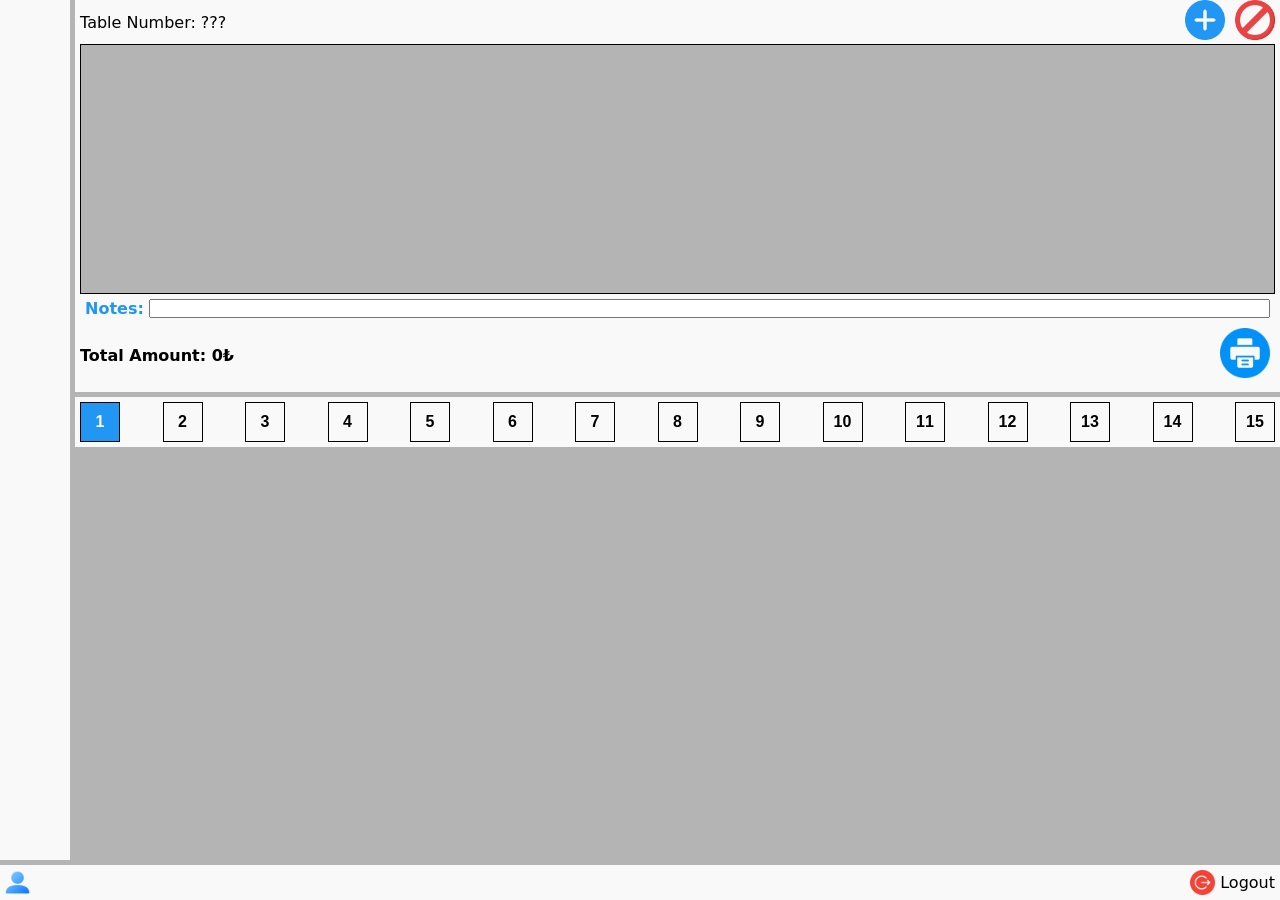
==== index.html @ 886bf055 "Add files via upload" ====
<!DOCTYPE html>
<html lang="en">

<head>
    <meta charset="UTF-8">
    <meta name="viewport" content="width=device-width, initial-scale=1.0">
    <title>AnrukiCafeAdana</title>
    <link rel="stylesheet" href="CSS/index.css" />
    <link rel="icon" type="image/x-icon" href="imgs/favicon (1).ico">
    <link rel="manifest" href="./manifest.json">

    <meta name="theme-color" content="#ffffff">

    <meta name="apple-mobile-web-app-capable" content="yes">
    <meta name="apple-mobile-web-app-status-bar-style" content="default">
    <meta name="apple-mobile-web-app-title" content="Anruki Cafe">

    <link rel="apple-touch-icon" href="./imgs/icon-192.png">

</head>

<body>
    <div id="loading" class="loading hidden">
        <span class="spinner"></span>
        <p>Please wait ...</p>
    </div>

    <div id="tableBox" class="hidden"></div>

    <div id="emptyTablesBox" class="hidden"></div>

    <div id="extraOrderItemBox" class="hidden"></div>

    <section id="section">
        <div id="tables" class="tables">
        </div>
        <div id="order" class="order">
            <div class="status">
                <div class="details">
                    <div>Table Number: <span id="tableNumber">???</span></div>
                </div>
                <button id="addExtraToOrder"><img src="imgs/plus.png" alt=""></button>
                <button id="canselOrder"><img src="imgs/forbidden.png" alt=""></button>
            </div>
            <div id="orderItems" class="items"></div>
            <div class="notes">
                <span>Notes:</span><input id="notes" type="text">
            </div>
            <div class="print">
                <div>Total Amount: <span id="orderTotalAmount">0₺</span></div>
                <button id="sendOrder"><img src="imgs/printer (1).png" alt=""></button>
            </div>
        </div>
        <div class="Categories">
            <button class="categoryBtn active">1</button>
            <button class="categoryBtn">2</button>
            <button class="categoryBtn">3</button>
            <button class="categoryBtn">4</button>
            <button class="categoryBtn">5</button>
            <button class="categoryBtn">6</button>
            <button class="categoryBtn">7</button>
            <button class="categoryBtn">8</button>
            <button class="categoryBtn">9</button>
            <button class="categoryBtn">10</button>
            <button class="categoryBtn">11</button>
            <button class="categoryBtn">12</button>
            <button class="categoryBtn">13</button>
            <button class="categoryBtn">14</button>
            <button class="categoryBtn">15</button>
        </div>
        <div id="products" class="products"> </div>
    </section>

    <footer id="footer">
        <div>
            <a><img src="imgs/user.png" alt=""><Span id="useingSystemName">???</Span></a>
        </div>
        <div>
            <a id="logout"><img src="imgs/logout.png" alt="">Logout</a>
        </div>
    </footer>

    <script type="module" src="JS/main.js"></script>
    <script>
    if ("serviceWorker" in navigator) {
        window.addEventListener("load", () => {
            navigator.serviceWorker.register("./service-worker.js")
                .then(registration => {
                    console.log("Service Worker registered:", registration.scope);
                })
                .catch(error => {
                    console.error("Service Worker registration failed:", error);
                });
        });
    }
</script>
</body>

</html>
---- CSS/index.css ----
* {
    box-sizing: border-box;
    margin: 0;
    padding: 0;
}

:root {
    --green-color: #009688;
    --red-color: #e91e63;
    --blue-color: #2196f3;
    --text: #000000;
    --bg: #b4b4b4;
    --bg-light: #f9f9f9;
}

body {
    position: relative;
    font-family: system-ui, Avenir, Helvetica, Arial, sans-serif;
    font-synthesis: none;
    text-rendering: optimizeLegibility;
    -webkit-font-smoothing: antialiased;
    -moz-osx-font-smoothing: grayscale;
    height: 100dvh;
    width: 100%;
    display: flex;
    flex-direction: column;
    justify-content: space-between;
    background-color: var(--bg);
    color: var(--text-light);
}

a {
    cursor: pointer;
    color: var(--primary-color);
}

p {
    margin: 0;
}

button {
    display: block;
    border: none;
    cursor: pointer;
    font-weight: bold;
    font-size: 16px;
    color: var(--text);
    transition: var(--transition);
    background-color: transparent;
}


.error-message {
    color: var(--red-color);
}

.loading {
    position: absolute;
    display: flex;
    flex-direction: column;
    justify-content: center;
    align-items: center;
    width: 100%;
    height: 100%;
    background-color: var(--bg-light);
    z-index: 10000;
}

.spinner {
    display: block;
    margin: 5px auto;
    width: 35px;
    height: 35px;
    border: 5px solid var(--bg);
    border-top-color: var(--blue-color);
    border-radius: 50%;
    animation: spin 1s linear infinite;
}

.hidden {
    display: none;
}

@keyframes spin {
    0% {
        transform: rotate(0deg);
    }

    100% {
        transform: rotate(360deg);
    }
}

#tableBox {
    position: absolute;
    left: 50%;
    top: 50%;
    transform: translate(-50%, -50%);
    width: 100%;
    height: 100%;
    overflow-y: auto;
    border: 1px solid var(--text);
    background-color: var(--bg-light);
    z-index: 1000;
    padding: 5px;
}

#tableBox .closeBtn {
    display: flex;
    justify-content: end;
}

#tableBox .closeBtn button {
    width: 30px;
    height: 30px;
}

#tableBox .table {
    display: flex;
    justify-content: center;
}

#tableBox .table {
    display: flex;
    flex-direction: column;
    align-items: center;
    font-weight: bold;
}

#tableBox .table.Processing {
    color: var(--red-color);
}

#tableBox .table.Processed {
    color: var(--green-color);
}

#tableBox .table img {
    width: 60px;
    height: 60px;
}

#tableBox .order {
    width: 100%;
    padding: 5px;
    border: 1px solid var(--text);

}

#tableBox .order .orderItems {

    display: flex;
    flex-direction: column;
    gap: 5px;
    border: 1px solid var(--text);
    padding: 5px;
}

#tableBox .order .orderItems .item {
    border: 1px solid var(--text);
    padding: 5px;
}

#tableBox .order .orderItems .item.Canseled {
    background-color: var(--red-color);
}

#tableBox .order .orderItems .item.Processed {
    background-color: var(--green-color);
}

#tableBox .order .orderItems .item .info {
    display: flex;
    justify-content: space-between;
    align-items: center;
    gap: 20px;
}

#tableBox .order .orderItems .item .info .details {
    display: flex;
    gap: 10px;
}

#tableBox .order .orderItems .item .info .item-controls {
    display: flex;
    align-items: start;
    gap: 25px;
}

#tableBox .order .orderItems .item .info .item-controls button {
    width: 30px;
    height: 30px;
    display: flex;
    justify-content: center;
    align-items: center;
}

#tableBox .order .orderItems .item .info .item-controls button img {
    width: 30px;
    height: 30px;
}

#tableBox .order .orderItems .item .description {
    width: 100%;
}

#tableBox .order .total {
    font-weight: bold;
    padding: 5px;
}

#tableBox .controls {
    margin-top: 20px;
    display: flex;
    justify-content: center;
    gap: 30px;
}

#tableBox .controls button {
    width: 40px;
    height: 40px;
    background-color: transparent;

}

#tableBox .controls button img {
    width: 40px;
    height: 40px;
}

#tableBox .totalAmount {
    font-weight: bold;
    margin-top: 50px;
}

#emptyTablesBox {
    position: absolute;
    left: 50%;
    top: 50%;
    transform: translate(-50%, -50%);
    width: 100%;
    height: 100%;
    overflow-y: auto;
    border: 1px solid var(--text);
    background-color: var(--bg-light);
    z-index: 1000;
    padding: 5px;
}

#emptyTablesBox .closeBtn {
    display: flex;
    justify-content: end;
}

#emptyTablesBox .closeBtn button {
    width: 30px;
    height: 30px;
}

#emptyTablesBox .switchTable {
    display: flex;
    justify-content: center;
    gap: 50px;
    margin-top: 50px;
}

#emptyTablesBox .switchTable .currentTable {
    display: flex;
    flex-direction: column;
    align-items: center;
    padding: 5px;
    border: 1px solid, var(--text);
}

#emptyTablesBox .switchTable .currentTable.Processing {
    background-color: var(--red-color);

}

#emptyTablesBox .switchTable .currentTable.Processed {
    background-color: var(--green-color);
}

#emptyTablesBox .switchTable span {
    font-size: 30px;
    font-weight: bold;
}

#emptyTablesBox .switchTable .capyToTable {
    display: flex;
    flex-direction: column;
    align-items: center;
    padding: 5px;
    border: 1px solid, var(--text);
}

#emptyTablesBox .emptyTables {
    display: flex;
    flex-wrap: wrap;
    padding: 5px;
    border: 1px solid, var(--text);
    justify-content: center;
    align-items: center;
    gap: 5px;
    margin-top: 20px;
    margin-bottom: 20px;
}

#emptyTablesBox .emptyTables .table {
    padding: 5px;
    border: 1px solid, var(--text);
}

#emptyTablesBox .emptyTables .table button {
    display: flex;
    flex-direction: column;
    align-items: center;
}

#emptyTablesBox .completeCapyToTable {
    display: flex;
    justify-content: center;
}

#extraOrderItemBox {
    position: absolute;
    left: 50%;
    top: 50%;
    transform: translate(-50%, -50%);
    width: 100%;
    height: 100%;
    overflow-y: auto;
    border: 1px solid var(--text);
    background-color: var(--bg-light);
    z-index: 1000;
    padding: 5px;

}

#extraOrderItemBox .closeBtn {
    display: flex;
    justify-content: end;
}

#extraOrderItemBox .closeBtn button {
    width: 30px;
    height: 30px;
}

#extraOrderItemBox .checkAll {
    display: flex;
    margin-bottom: 10px;
    margin-left: 11px;
}

#extraOrderItemBox .checkAll input {
    width: 50px;
}

#extraOrderItemBox .orderItemsToAddExtra {
    width: 100%;
    height: 300px;
    padding: 5px;
    border: 1px solid var(--text);
    margin-top: 10px;
    overflow-y: scroll;
}

#extraOrderItemBox .orderItemsToAddExtra .orderItemToAddExtra {
    border: 1px solid var(--text);
    width: 100%;
    padding: 5px;
}

#extraOrderItemBox .orderItemsToAddExtra .orderItemToAddExtra .details {
    display: flex;
    gap: 10px;
    margin-bottom: 10px;
}

#extraOrderItemBox .orderItemsToAddExtra .orderItemToAddExtra .details input {
    width: 50px;
    margin: 0;
}

#extraOrderItemBox .orderItemsToAddExtra .orderItemToAddExtra .description {
    display: flex;
}

#extraOrderItemBox .orderItemsToAddExtra .orderItemToAddExtra .description textarea {
    width: 100%;
}

#extraOrderItemBox .orderItemsToAddExtra .orderItemToAddExtra .description .controls {
    display: flex;
    gap: 5px;
}

#extraOrderItemBox .orderItemsToAddExtra .orderItemToAddExtra .description .controls button img {
    width: 35px;
}

#extraOrderItemBox #extraOrderItemBoxCompleteBtn {
    margin-left: auto;
    margin-right: 10px;
    margin-top: 10px;
}

#extraOrderItemBox .extraOrderItems {
    width: 100%;
    height: 300px;
    padding: 5px;
    border: 1px solid var(--text);
    margin-top: 10px;
    overflow-y: scroll;
}

#extraOrderItemBox .extraOrderItems .extraOrderItem {
    display: inline-block;
    border: 1px solid var(--text);
    height: fit-content;
    padding: 5px;
    margin: 5px;
}

section {
    position: relative;
    flex-grow: 1;
    margin: auto;
    display: flex;
    flex-direction: column;
    min-width: 350px;
    width: 100%;
    padding-left: 75px;
    flex: 1;
    min-height: 0;
}

section .tables {
    position: absolute;
    display: flex;
    flex-direction: column;
    align-items: center;
    overflow-y: scroll;
    left: 0;
    width: 70px;
    height: 100%;
    gap: 5px;
    padding-top: 5px;
    padding-bottom: 5px;
    background-color: var(--bg-light);
}

.tables .table {
    position: relative;
    display: flex;
    flex-direction: column;
    justify-content: center;
    width: 50px;
    height: 65px;
    border: 1px solid var(--text);
}

.tables .table button {
    display: flex;
    flex-direction: column;
    align-items: center;
    width: 50px;
    height: 65px;
}

.tables .table.Processing {
    background-color: var(--red-color);
    color: var(--bg-light);
}

.tables .table.Processed {
    background-color: var(--green-color);
    color: var(--bg-light);
}

.tables .table.Selected {
    background-color: var(--blue-color);
    color: var(--bg-light);
}

.tables .table.Processing button {
    color: var(--bg-light);
}

.tables .table.Processed button {

    color: var(--bg-light);
}

.tables .table.Selected button {
    color: var(--bg-light);
}

.tables .table button img {
    width: 40px;
    height: 40px;
}

section .order {
    width: 100%;
    padding: 5px;
    padding-top: 0px;
    background-color: var(--bg-light);
}

section .order .titel {
    font-weight: bold;
}

section .order .status {
    display: flex;
    align-items: center;
}

section .order .status .details {
    width: 100%;
}

section .order .status .details div {
    display: flex;
    justify-content: space-between;
    gap: 5px;
    width: fit-content;
}

section .order .status button {
    background-color: transparent;
    margin-left: 10px;
}

section .order .status button img {
    width: 40px;
    height: 40px;
}

section .order .items {
    width: 100%;
    height: 250px;
    padding: 5px;
    border: 1px solid var(--text);
    background-color: var(--bg);
    display: flex;
    flex-direction: column;
    overflow-y: scroll;
    gap: 5px;
}

section .order .item {
    width: 100%;
    border: 1px solid var(--text);
    padding: 5px;
    background-color: var(--bg-light);
}

section .order .item .info {
    display: flex;
    justify-content: space-between;
}

section .order .item .info .details {
    display: flex;
    gap: 10px;
}

section .order .item .info .controls {
    display: flex;
    gap: 5px;
}

section .order .item .info .controls button {
    width: 25px;
    height: 25px;
    background-color: transparent;
}

section .order .item .info .controls button img {
    width: 20px;
    height: 20px;
}

section .order .item .description {
    width: 100%;
}

section .order .notes {
    padding: 5px;
    display: flex;
    align-items: center;
    gap: 5px;
}

section .order .notes span {
    color: var(--blue-color);
    font-weight: bold;
}

section .order .notes input {
    width: 100%;
}

section .order .print {
    display: flex;
    justify-content: space-between;
    align-items: center;
    font-weight: bold;
}

section .order .print button img {
    width: 50px;
    height: 50px;
}

section .order .print button {
    background-color: var(--bg-light);
    padding: 5px;
}

section .Categories {
    flex-shrink: 0;
    margin-top: 5px;
    padding: 5px;
    width: 100%;
    display: flex;
    flex-wrap: nowrap;
    gap: 5px;
    justify-content: space-between;
    background-color: var(--bg-light);
    overflow-x: scroll;
}

section .Categories button {
    background-color: var(--bg-light);
    min-width: 40px;
    min-height: 40px;
    border: 1px solid var(--text);
}

section .Categories button.active {
    background-color: var(--blue-color);
    color: var(--bg-light);
}

section .products {
    flex-grow: 1;
    min-height: 0;
    overflow-y: scroll;
    display: flex;
    flex-wrap: wrap;
    align-items: start;
    justify-content: start;
    gap: 5px;
    width: 100%;
    padding: 5px;
}

section .products .product {
    background-color: var(--bg-light);
    display: flex;
    flex-direction: column;
    align-items: center;
    border: 1px solid var(--text);
    width: 130px;
    font-weight: bold;
    font-size: 16px;
}

section .products .product .name {
    width: 100%;
    text-align: center;
    white-space: normal;
    font-weight: normal;
    font-size: 16px;
}

section .products .product .controls {
    display: flex;
    width: 100%;
    justify-content: space-between;
    align-items: start;
    padding-right: 5px;
    padding-left: 5px;
    
}

section .products .product .controls button img {
    width: 25px;
    height: 25px;
}

section .products .product .send {
    width: 100%;
    border: 1px solid var(--text);
    border-left: none;
    border-right: none;
    background-color: var();
}

section .products .product .send img {
    width: 25px;
    height: 25px;
}

footer {
    margin: auto;
    margin-top: 5px;
    min-width: 350px;
    width: 100%;
    display: flex;
    justify-content: space-between;
    background-color: var(--bg-light);
    padding: 5px;
}

footer div a {
    display: flex;
    align-items: center;
    gap: 5px;
}

footer img {
    width: 25px;
}
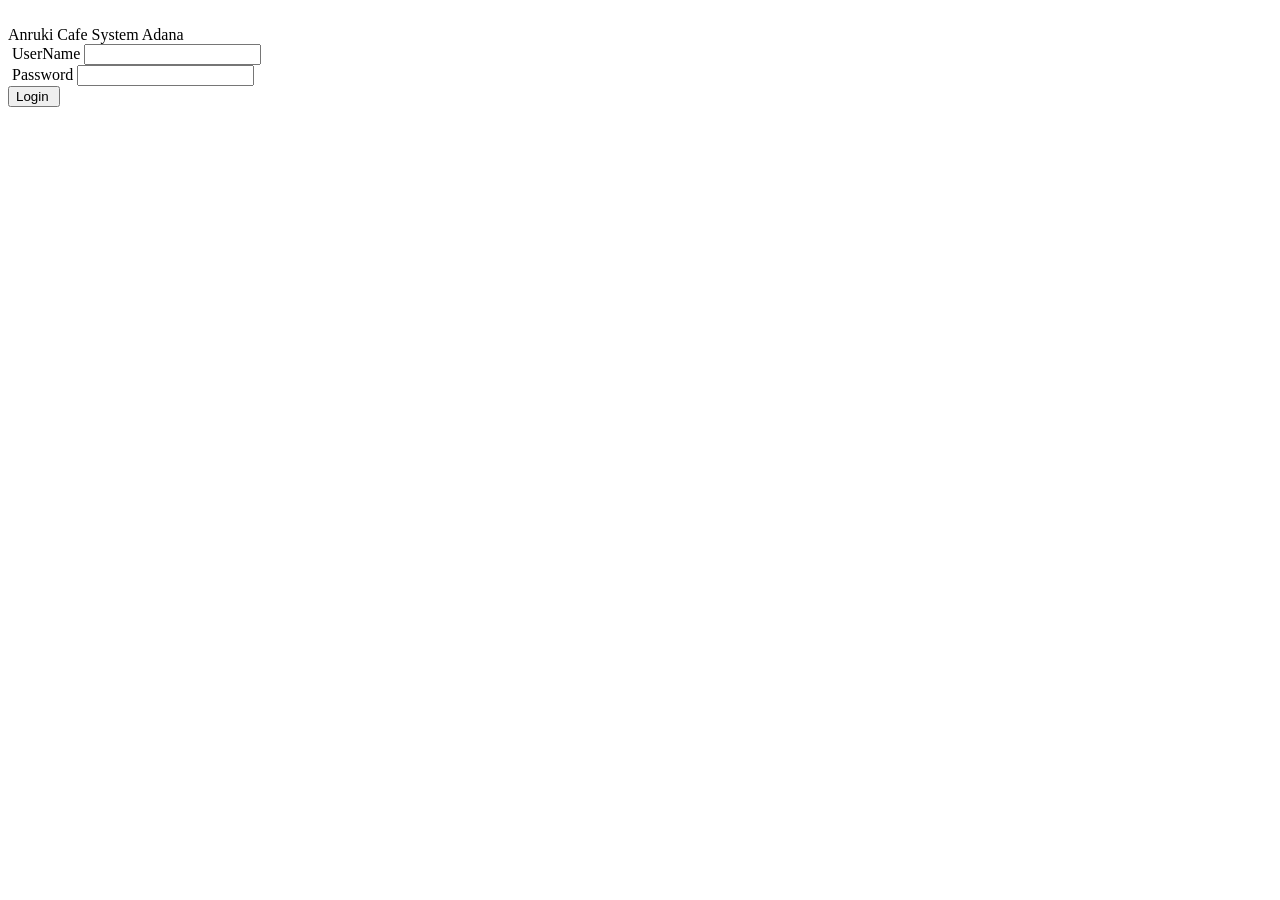
==== commit 7f96e74b: "Update index.html" ====
--- a/index.html
+++ b/index.html
@@ -6,6 +6,7 @@
     <meta name="viewport" content="width=device-width, initial-scale=1.0">
     <title>AnrukiCafeAdana</title>
     <link rel="stylesheet" href="CSS/index.css" />
+    <link rel="stylesheet" href="CSS/login.css" />
     <link rel="icon" type="image/x-icon" href="imgs/favicon (1).ico">
     <link rel="manifest" href="./manifest.json">
 
@@ -16,84 +17,41 @@
     <meta name="apple-mobile-web-app-title" content="Anruki Cafe">
 
     <link rel="apple-touch-icon" href="./imgs/icon-192.png">
-
 </head>
 
 <body>
-    <div id="loading" class="loading hidden">
-        <span class="spinner"></span>
-        <p>Please wait ...</p>
+    <div class="login">
+        <img class="logo" src="imgs/coffee.png" alt="">
+        <div class="title">Anruki Cafe System Adana</div>
+        <div class="username">
+            <img src="imgs/user.png" alt="">
+            <span>UserName</span>
+            <input type="text" name="" id="username" required>
+        </div>
+        <div class="password">
+            <img src="imgs/padlock.png" alt="">
+            <span>Password</span>
+            <input type="password" name="" id="password" required>
+        </div>
+        <div class="loginBtn">
+            <button id="loginBtn">Login <img src="imgs/circle (1).png" alt=""></button>
+        </div>
+        <p id="errorMessage" class="error-message"></p>
     </div>
-
-    <div id="tableBox" class="hidden"></div>
-
-    <div id="emptyTablesBox" class="hidden"></div>
-
-    <div id="extraOrderItemBox" class="hidden"></div>
-
-    <section id="section">
-        <div id="tables" class="tables">
-        </div>
-        <div id="order" class="order">
-            <div class="status">
-                <div class="details">
-                    <div>Table Number: <span id="tableNumber">???</span></div>
-                </div>
-                <button id="addExtraToOrder"><img src="imgs/plus.png" alt=""></button>
-                <button id="canselOrder"><img src="imgs/forbidden.png" alt=""></button>
-            </div>
-            <div id="orderItems" class="items"></div>
-            <div class="notes">
-                <span>Notes:</span><input id="notes" type="text">
-            </div>
-            <div class="print">
-                <div>Total Amount: <span id="orderTotalAmount">0₺</span></div>
-                <button id="sendOrder"><img src="imgs/printer (1).png" alt=""></button>
-            </div>
-        </div>
-        <div class="Categories">
-            <button class="categoryBtn active">1</button>
-            <button class="categoryBtn">2</button>
-            <button class="categoryBtn">3</button>
-            <button class="categoryBtn">4</button>
-            <button class="categoryBtn">5</button>
-            <button class="categoryBtn">6</button>
-            <button class="categoryBtn">7</button>
-            <button class="categoryBtn">8</button>
-            <button class="categoryBtn">9</button>
-            <button class="categoryBtn">10</button>
-            <button class="categoryBtn">11</button>
-            <button class="categoryBtn">12</button>
-            <button class="categoryBtn">13</button>
-            <button class="categoryBtn">14</button>
-            <button class="categoryBtn">15</button>
-        </div>
-        <div id="products" class="products"> </div>
-    </section>
-
-    <footer id="footer">
-        <div>
-            <a><img src="imgs/user.png" alt=""><Span id="useingSystemName">???</Span></a>
-        </div>
-        <div>
-            <a id="logout"><img src="imgs/logout.png" alt="">Logout</a>
-        </div>
-    </footer>
-
-    <script type="module" src="JS/main.js"></script>
+    <script type="module" src="JS/login.js"></script>
     <script>
-    if ("serviceWorker" in navigator) {
-        window.addEventListener("load", () => {
-            navigator.serviceWorker.register("./service-worker.js")
-                .then(registration => {
-                    console.log("Service Worker registered:", registration.scope);
-                })
-                .catch(error => {
-                    console.error("Service Worker registration failed:", error);
-                });
-        });
-    }
-</script>
+        if ("serviceWorker" in navigator) {
+            window.addEventListener("load", () => {
+                navigator.serviceWorker.register("./service-worker.js")
+                    .then(registration => {
+                        console.log("Service Worker registered:", registration.scope);
+                    })
+                    .catch(error => {
+                        console.error("Service Worker registration failed:", error);
+                    });
+            });
+        }
+    </script>
 </body>
 
-</html>+</html>
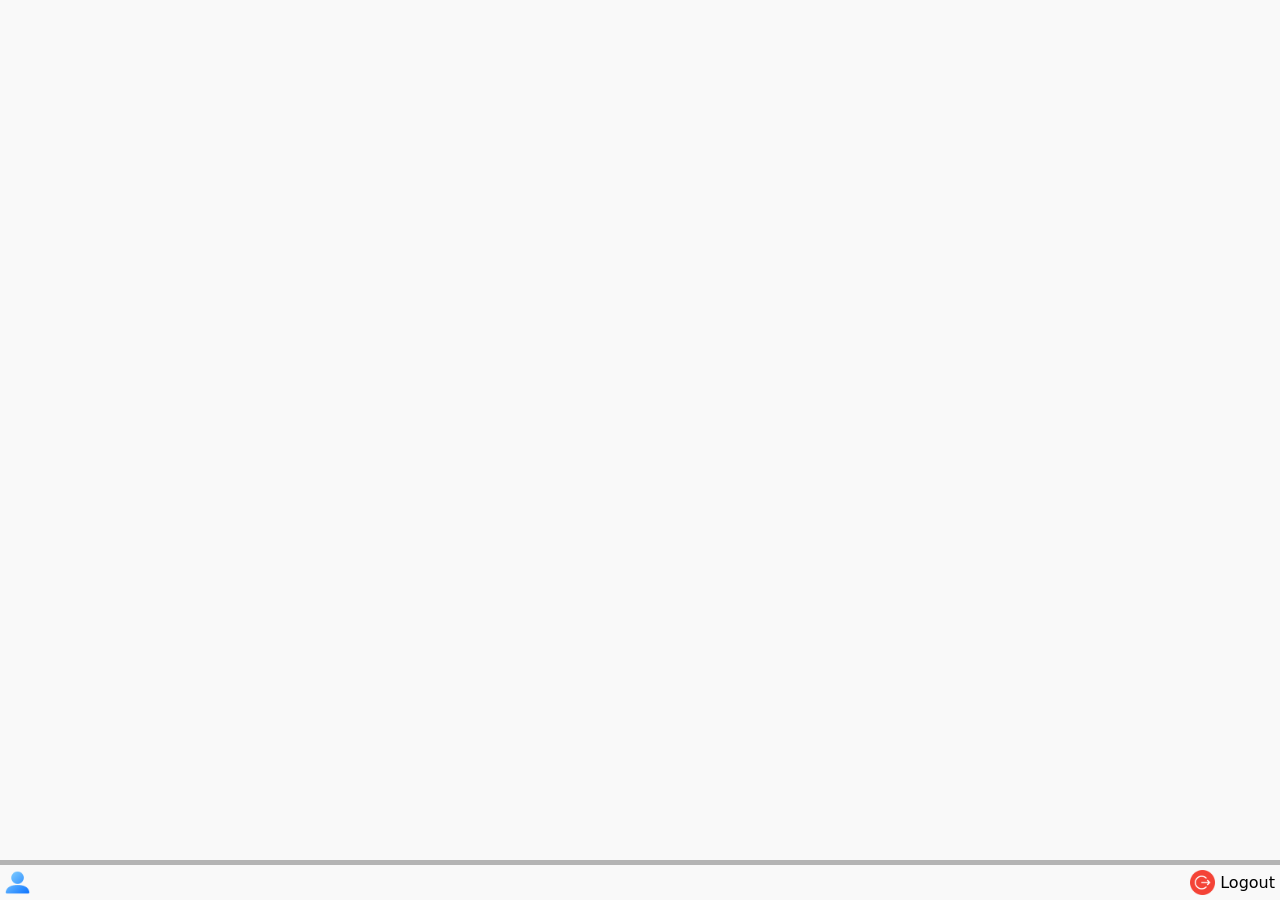
==== commit 33badd5a: "Update index.html" ====
--- a/index.html
+++ b/index.html
@@ -6,39 +6,81 @@
     <meta name="viewport" content="width=device-width, initial-scale=1.0">
     <title>AnrukiCafeAdana</title>
     <link rel="stylesheet" href="CSS/index.css" />
-    <link rel="stylesheet" href="CSS/login.css" />
     <link rel="icon" type="image/x-icon" href="imgs/favicon (1).ico">
     <link rel="manifest" href="./manifest.json">
-
     <meta name="theme-color" content="#ffffff">
-
     <meta name="apple-mobile-web-app-capable" content="yes">
     <meta name="apple-mobile-web-app-status-bar-style" content="default">
     <meta name="apple-mobile-web-app-title" content="Anruki Cafe">
-
     <link rel="apple-touch-icon" href="./imgs/icon-192.png">
 </head>
 
 <body>
-    <div class="login">
-        <img class="logo" src="imgs/coffee.png" alt="">
-        <div class="title">Anruki Cafe System Adana</div>
-        <div class="username">
-            <img src="imgs/user.png" alt="">
-            <span>UserName</span>
-            <input type="text" name="" id="username" required>
+    <div id="loading" class="loading hidden">
+        <span class="spinner"></span>
+        <p>Please wait ...</p>
+    </div>
+
+    <div id="tableBox" class="hidden"></div>
+
+    <div id="emptyTablesBox" class="hidden"></div>
+
+    <div id="extraOrderItemBox" class="hidden"></div>
+
+    <section id="section">
+        <div id="tables" class="tables"></div>
+
+        <div id="order" class="order hidden">
+            <div class="status">
+                <div class="details">
+                    <button id="tablesBtn"><img src="imgs/tables.png" alt=""></button>
+                    <div>MASA:<span id="tableNumber">???</span></div>
+                    <div>SIPARIS NO: <span id="orderNumber">???</span></div>
+                </div>
+                <button id="addExtraToOrder"><img src="imgs/plus.png" alt=""></button>
+                <button id="canselOrder"><img src="imgs/forbidden.png" alt=""></button>
+            </div>
+            <div id="orderItems" class="items"></div>
+            <div class="notes">
+                <span>Not:</span><input id="notes" type="text" value="">
+            </div>
+            <div class="print">
+                <div>Taplam: <span id="orderTotalAmount">0₺</span></div>
+                <button id="sendOrder"><img src="imgs/printer (1).png" alt=""></button>
+            </div>
         </div>
-        <div class="password">
-            <img src="imgs/padlock.png" alt="">
-            <span>Password</span>
-            <input type="password" name="" id="password" required>
+
+        <div id="categories" class="Categories hidden">
+            <button class="categoryBtn active" value="1">Atom 1</button>
+            <button class="categoryBtn" value="2">Süt 2</button>
+            <button class="categoryBtn" value="3">Meyve 3</button>
+            <button class="categoryBtn" value="4">Tost 4</button>
+            <button class="categoryBtn" value="5">Diğer 5</button>
+            <button class="categoryBtn" value="6">6</button>
+            <button class="categoryBtn" value="7">7</button>
+            <button class="categoryBtn" value="8">8</button>
+            <button class="categoryBtn" value="9">9</button>
+            <button class="categoryBtn" value="10">10</button>
+            <button class="categoryBtn" value="11">11</button>
+            <button class="categoryBtn" value="12">12</button>
+            <button class="categoryBtn" value="13">13</button>
+            <button class="categoryBtn" value="14">14</button>
+            <button class="categoryBtn" value="15">15</button>
         </div>
-        <div class="loginBtn">
-            <button id="loginBtn">Login <img src="imgs/circle (1).png" alt=""></button>
+
+        <div id="products" class="products hidden"> </div>
+    </section>
+
+    <footer id="footer">
+        <div>
+            <a><img src="imgs/user.png" alt=""><Span id="useingSystemName">???</Span></a>
         </div>
-        <p id="errorMessage" class="error-message"></p>
-    </div>
-    <script type="module" src="JS/login.js"></script>
+        <div>
+            <a id="logout"><img src="imgs/logout.png" alt="">Logout</a>
+        </div>
+    </footer>
+
+    <script type="module" src="JS/main.js"></script>
     <script>
         if ("serviceWorker" in navigator) {
             window.addEventListener("load", () => {
--- a/CSS/index.css
+++ b/CSS/index.css
@@ -0,0 +1,733 @@
+* {
+    box-sizing: border-box;
+    margin: 0;
+    padding: 0;
+}
+
+:root {
+    --green-color: #009688;
+    --red-color: #e91e63;
+    --blue-color: #2196f3;
+    --text: #000000;
+    --bg: #b4b4b4;
+    --bg-light: #f9f9f9;
+}
+
+body {
+    position: relative;
+    font-family: system-ui, Avenir, Helvetica, Arial, sans-serif;
+    font-synthesis: none;
+    text-rendering: optimizeLegibility;
+    -webkit-font-smoothing: antialiased;
+    -moz-osx-font-smoothing: grayscale;
+    height: 100dvh;
+    width: 100%;
+    display: flex;
+    flex-direction: column;
+    justify-content: space-between;
+    background-color: var(--bg);
+    color: var(--text-light);
+}
+
+a {
+    cursor: pointer;
+    color: var(--primary-color);
+}
+
+p {
+    margin: 0;
+}
+
+button {
+    display: block;
+    border: none;
+    cursor: pointer;
+    font-weight: bold;
+    font-size: 16px;
+    color: var(--text);
+    transition: var(--transition);
+    background-color: transparent;
+}
+
+
+.error-message {
+    color: var(--red-color);
+}
+
+.loading {
+    position: absolute;
+    display: flex;
+    flex-direction: column;
+    justify-content: center;
+    align-items: center;
+    width: 100%;
+    height: 100%;
+    background-color: var(--bg-light);
+    z-index: 10000;
+}
+
+.spinner {
+    display: block;
+    margin: 5px auto;
+    width: 35px;
+    height: 35px;
+    border: 5px solid var(--bg);
+    border-top-color: var(--blue-color);
+    border-radius: 50%;
+    animation: spin 1s linear infinite;
+}
+
+
+@keyframes spin {
+    0% {
+        transform: rotate(0deg);
+    }
+
+    100% {
+        transform: rotate(360deg);
+    }
+}
+
+#tableBox {
+    position: absolute;
+    left: 50%;
+    top: 50%;
+    transform: translate(-50%, -50%);
+    width: 100%;
+    height: 100%;
+    overflow-y: auto;
+    border: 1px solid var(--text);
+    background-color: var(--bg-light);
+    z-index: 1000;
+    padding: 5px;
+}
+
+#tableBox .closeBtn {
+    display: flex;
+    justify-content: end;
+}
+
+#tableBox .closeBtn button {
+    width: 30px;
+    height: 30px;
+}
+
+#tableBox .table {
+    display: flex;
+    justify-content: center;
+}
+
+#tableBox .table {
+    display: flex;
+    flex-direction: column;
+    align-items: center;
+    font-weight: bold;
+}
+
+#tableBox .table.Processing {
+    color: var(--red-color);
+}
+
+#tableBox .table.Processed {
+    color: var(--green-color);
+}
+
+#tableBox .table img {
+    width: 60px;
+    height: 60px;
+}
+
+#tableBox .order {
+    width: 100%;
+    padding: 5px;
+    border: 1px solid var(--text);
+
+}
+
+#tableBox .order .orderItems {
+
+    display: flex;
+    flex-direction: column;
+    gap: 5px;
+    border: 1px solid var(--text);
+    padding: 5px;
+}
+
+#tableBox .order .orderItems .item {
+    border: 1px solid var(--text);
+    padding: 5px;
+}
+
+#tableBox .order .orderItems .item.Canseled {
+    background-color: var(--red-color);
+}
+
+#tableBox .order .orderItems .item.Processed {
+    background-color: var(--green-color);
+}
+
+#tableBox .order .orderItems .item .info {
+    display: flex;
+    justify-content: space-between;
+    align-items: center;
+    gap: 20px;
+}
+
+#tableBox .order .orderItems .item .info .details {
+    display: flex;
+    gap: 10px;
+}
+
+#tableBox .order .orderItems .item .info .item-controls {
+    display: flex;
+    align-items: start;
+    gap: 25px;
+}
+
+#tableBox .order .orderItems .item .info .item-controls button {
+    width: 30px;
+    height: 30px;
+    display: flex;
+    justify-content: center;
+    align-items: center;
+}
+
+#tableBox .order .orderItems .item .info .item-controls button img {
+    width: 30px;
+    height: 30px;
+}
+
+#tableBox .order .orderItems .item .description {
+    width: 100%;
+}
+
+#tableBox .order .total {
+    font-weight: bold;
+    padding: 5px;
+}
+
+#tableBox .controls {
+    margin-top: 20px;
+    display: flex;
+    justify-content: center;
+    gap: 30px;
+}
+
+#tableBox .controls button {
+    width: 40px;
+    height: 40px;
+    background-color: transparent;
+
+}
+
+#tableBox .controls button img {
+    width: 40px;
+    height: 40px;
+}
+
+#tableBox .totalAmount {
+    font-weight: bold;
+    margin-top: 50px;
+}
+
+#emptyTablesBox {
+    position: absolute;
+    left: 50%;
+    top: 50%;
+    transform: translate(-50%, -50%);
+    width: 100%;
+    height: 100%;
+    overflow-y: auto;
+    border: 1px solid var(--text);
+    background-color: var(--bg-light);
+    z-index: 1000;
+    padding: 5px;
+}
+
+#emptyTablesBox .closeBtn {
+    display: flex;
+    justify-content: end;
+}
+
+#emptyTablesBox .closeBtn button {
+    width: 30px;
+    height: 30px;
+}
+
+#emptyTablesBox .switchTable {
+    display: flex;
+    justify-content: center;
+    gap: 50px;
+    margin-top: 50px;
+}
+
+#emptyTablesBox .switchTable .currentTable {
+    display: flex;
+    flex-direction: column;
+    align-items: center;
+    padding: 5px;
+    border: 1px solid, var(--text);
+}
+
+#emptyTablesBox .switchTable .currentTable.Processing {
+    background-color: var(--red-color);
+
+}
+
+#emptyTablesBox .switchTable .currentTable.Processed {
+    background-color: var(--green-color);
+}
+
+#emptyTablesBox .switchTable span {
+    font-size: 30px;
+    font-weight: bold;
+}
+
+#emptyTablesBox .switchTable .capyToTable {
+    display: flex;
+    flex-direction: column;
+    align-items: center;
+    padding: 5px;
+    border: 1px solid, var(--text);
+}
+
+#emptyTablesBox .emptyTables {
+    display: flex;
+    flex-wrap: wrap;
+    padding: 5px;
+    border: 1px solid, var(--text);
+    justify-content: center;
+    align-items: center;
+    gap: 5px;
+    margin-top: 20px;
+    margin-bottom: 20px;
+}
+
+#emptyTablesBox .emptyTables .table {
+    padding: 5px;
+    border: 1px solid, var(--text);
+}
+
+#emptyTablesBox .emptyTables .table button {
+    display: flex;
+    flex-direction: column;
+    align-items: center;
+}
+
+#emptyTablesBox .completeCapyToTable {
+    display: flex;
+    justify-content: center;
+}
+
+#extraOrderItemBox {
+    position: absolute;
+    left: 50%;
+    top: 50%;
+    transform: translate(-50%, -50%);
+    width: 100%;
+    height: 100%;
+    overflow-y: auto;
+    border: 1px solid var(--text);
+    background-color: var(--bg-light);
+    z-index: 1000;
+    padding: 5px;
+
+}
+
+#extraOrderItemBox .closeBtn {
+    display: flex;
+    justify-content: end;
+}
+
+#extraOrderItemBox .closeBtn button {
+    width: 30px;
+    height: 30px;
+}
+
+#extraOrderItemBox .checkAll {
+    display: flex;
+    margin-bottom: 10px;
+    margin-left: 11px;
+}
+
+#extraOrderItemBox .checkAll input {
+    width: 50px;
+}
+
+#extraOrderItemBox .orderItemsToAddExtra {
+    width: 100%;
+    height: 300px;
+    padding: 5px;
+    border: 1px solid var(--text);
+    margin-top: 10px;
+    overflow-y: scroll;
+}
+
+#extraOrderItemBox .orderItemsToAddExtra .orderItemToAddExtra {
+    border: 1px solid var(--text);
+    width: 100%;
+    padding: 5px;
+}
+
+#extraOrderItemBox .orderItemsToAddExtra .orderItemToAddExtra .details {
+    display: flex;
+    gap: 10px;
+    margin-bottom: 10px;
+}
+
+#extraOrderItemBox .orderItemsToAddExtra .orderItemToAddExtra .details input {
+    width: 50px;
+    margin: 0;
+}
+
+#extraOrderItemBox .orderItemsToAddExtra .orderItemToAddExtra .description {
+    display: flex;
+}
+
+#extraOrderItemBox .orderItemsToAddExtra .orderItemToAddExtra .description textarea {
+    width: 100%;
+}
+
+#extraOrderItemBox .orderItemsToAddExtra .orderItemToAddExtra .description .controls {
+    display: flex;
+    gap: 5px;
+}
+
+#extraOrderItemBox .orderItemsToAddExtra .orderItemToAddExtra .description .controls button img {
+    width: 35px;
+}
+
+#extraOrderItemBox #extraOrderItemBoxCompleteBtn {
+    margin-left: auto;
+    margin-right: 10px;
+    margin-top: 10px;
+}
+
+#extraOrderItemBox .extraOrderItems {
+    width: 100%;
+    height: 300px;
+    padding: 5px;
+    border: 1px solid var(--text);
+    margin-top: 10px;
+    overflow-y: scroll;
+}
+
+#extraOrderItemBox .extraOrderItems .extraOrderItem {
+    display: inline-block;
+    border: 1px solid var(--text);
+    height: fit-content;
+    padding: 5px;
+    margin: 5px;
+}
+
+section {
+    position: relative;
+    flex-grow: 1;
+    margin: auto;
+    display: flex;
+    flex-direction: column;
+    min-width: 350px;
+    width: 100%;
+    flex: 1;
+    min-height: 0;
+}
+
+section .tables {
+    display: flex;
+    flex-wrap: wrap;
+    justify-content: center;
+    align-items: center;
+    overflow-y: scroll;
+    left: 0;
+    width: 100%;
+    height: 100%;
+    gap: 20px;
+    padding-top: 5px;
+    padding-bottom: 5px;
+    background-color: var(--bg-light);
+}
+
+.tables .table {
+    position: relative;
+    display: flex;
+    flex-direction: column;
+    justify-content: center;
+    width: 100px;
+    height: 100px;
+    border: 1px solid var(--text);
+}
+
+.tables .table button {
+    display: flex;
+    flex-direction: column;
+    justify-content: center;
+    align-items: center;
+    font-size: 24px;
+    width: 100%;
+    height: 100%;
+}
+
+.tables .table.Processing {
+    background-color: var(--red-color);
+    color: var(--bg-light);
+}
+
+.tables .table.Processed {
+    background-color: var(--green-color);
+    color: var(--bg-light);
+}
+
+.tables .table.Selected {
+    background-color: var(--blue-color);
+    color: var(--bg-light);
+}
+
+.tables .table.Processing button {
+    color: var(--bg-light);
+}
+
+.tables .table.Processed button {
+
+    color: var(--bg-light);
+}
+
+.tables .table.Selected button {
+    color: var(--bg-light);
+}
+
+.tables .table button img {
+    width: 64px;
+    height: 64px;
+}
+
+section .order {
+    width: 100%;
+    padding-left: 5px;
+    padding-right: 5px;
+    background-color: var(--bg-light);
+}
+
+section .order .status {
+    display: flex;
+    align-items: center;
+}
+
+section .order .status .details {
+    width: 100%;
+    display: flex;
+    align-items: center;
+    gap: 20px;
+}
+
+section .order .status .details div {
+    display: flex;
+    justify-content: space-between;
+    gap: 5px;
+    width: fit-content;
+}
+
+section .order .status button {
+    background-color: transparent;
+    margin-left: 10px;
+}
+
+section .order .status button img {
+    width: 40px;
+    height: 40px;
+}
+
+section .order .items {
+    width: 100%;
+    height: 250px;
+    padding: 5px;
+    border: 1px solid var(--text);
+    background-color: var(--bg);
+    display: flex;
+    flex-direction: column;
+    overflow-y: scroll;
+    gap: 5px;
+}
+
+section .order .item {
+    width: 100%;
+    border: 1px solid var(--text);
+    padding: 5px;
+    background-color: var(--bg-light);
+}
+
+section .order .item .info {
+    display: flex;
+    justify-content: space-between;
+}
+
+section .order .item .info .details {
+    display: flex;
+    gap: 10px;
+}
+
+section .order .item .info .controls {
+    display: flex;
+    gap: 5px;
+}
+
+section .order .item .info .controls button {
+    width: 25px;
+    height: 25px;
+    background-color: transparent;
+}
+
+section .order .item .info .controls button img {
+    width: 20px;
+    height: 20px;
+}
+
+section .order .item .description {
+    width: 100%;
+}
+
+section .order .notes {
+padding-top: 5px;
+    display: flex;
+    align-items: center;
+    gap: 5px;
+}
+
+section .order .notes span {
+    color: var(--blue-color);
+    font-weight: bold;
+}
+
+section .order .notes input {
+    width: 100%;
+}
+
+section .order .print {
+    display: flex;
+    justify-content: space-between;
+    align-items: center;
+    font-weight: bold;
+}
+
+section .order .print button img {
+    width: 40px;
+    height: 40px;
+}
+
+section .order .print button {
+    background-color: var(--bg-light);
+    padding: 5px;
+}
+
+section .Categories {
+    flex-shrink: 0;
+    margin-top: 5px;
+    padding: 5px;
+    width: 100%;
+    display: flex;
+    flex-wrap: nowrap;
+    gap: 5px;
+    justify-content: space-between;
+    background-color: var(--bg-light);
+    overflow-x: scroll;
+}
+
+section .Categories button {
+    background-color: var(--bg-light);
+    min-width: 80px;
+    min-height: 40px;
+    border: 1px solid var(--text);
+}
+
+section .Categories button.active {
+    background-color: var(--blue-color);
+    color: var(--bg-light);
+}
+
+section .products {
+    flex-grow: 1;
+    min-height: 0;
+    overflow-y: scroll;
+    display: flex;
+    flex-wrap: wrap;
+    align-items: start;
+    justify-content: start;
+    gap: 5px;
+    width: 100%;
+    padding: 5px;
+}
+
+section .products .product {
+    background-color: var(--bg-light);
+    display: flex;
+    flex-direction: column;
+    align-items: center;
+    border: 1px solid var(--text);
+    width: 130px;
+    font-weight: bold;
+    font-size: 16px;
+}
+
+section .products .product .name {
+    width: 100%;
+    text-align: center;
+    white-space: normal;
+    font-weight: normal;
+    font-size: 16px;
+}
+
+section .products .product .controls {
+    display: flex;
+    width: 100%;
+    justify-content: space-between;
+    align-items: start;
+    padding-right: 5px;
+    padding-left: 5px;
+
+}
+
+section .products .product .controls button img {
+    width: 25px;
+    height: 25px;
+}
+
+section .products .product .send {
+    width: 100%;
+    border: 1px solid var(--text);
+    border-left: none;
+    border-right: none;
+    background-color: var();
+}
+
+section .products .product .send img {
+    width: 25px;
+    height: 25px;
+}
+
+footer {
+    margin: auto;
+    margin-top: 5px;
+    min-width: 350px;
+    width: 100%;
+    display: flex;
+    justify-content: space-between;
+    background-color: var(--bg-light);
+    padding: 5px;
+}
+
+footer div a {
+    display: flex;
+    align-items: center;
+    gap: 5px;
+}
+
+footer img {
+    width: 25px;
+}
+
+section .hidden {
+    display: none;
+}
+
+.hidden {
+    display: none;
+}
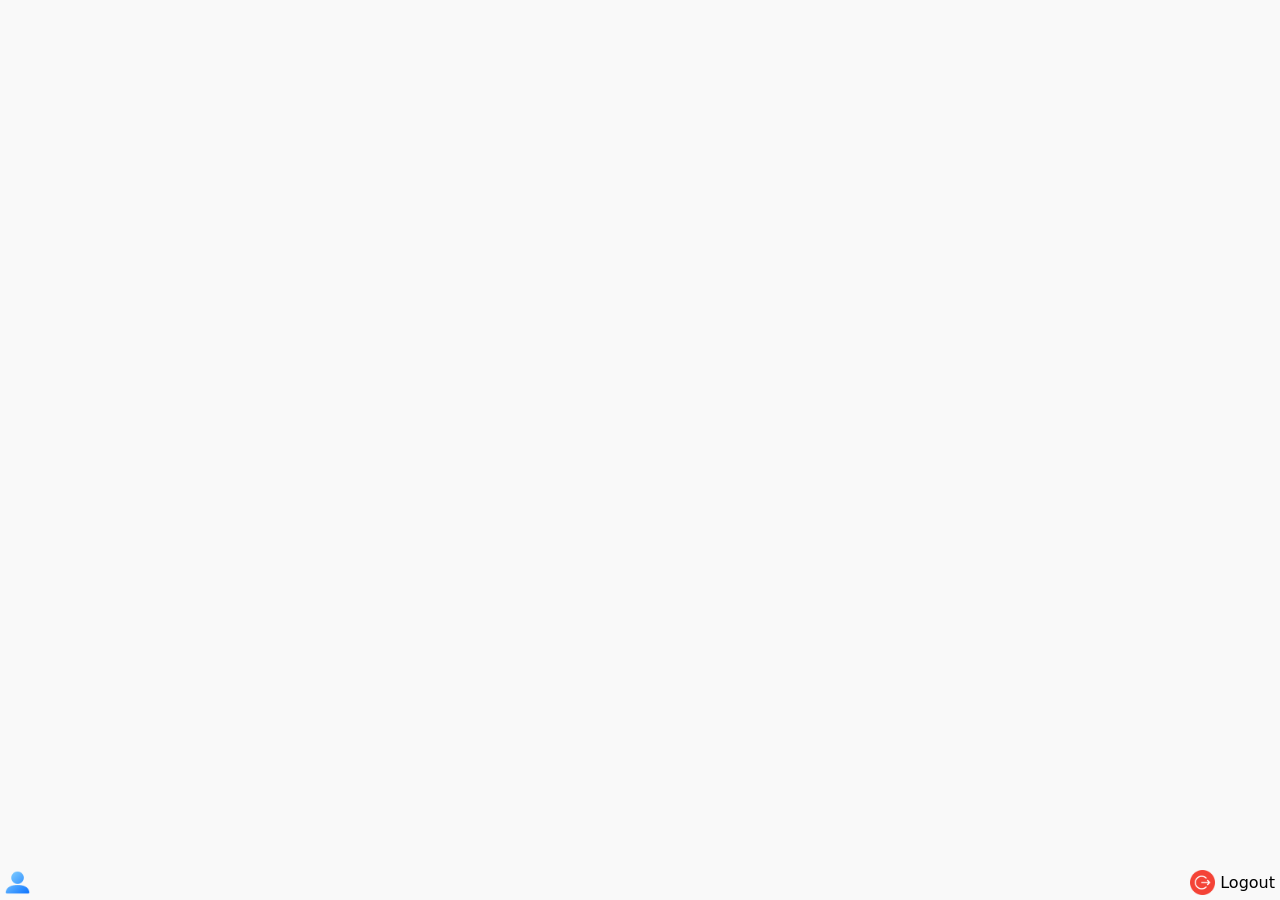
==== commit dcaf715b: "Update index.html" ====
--- a/index.html
+++ b/index.html
@@ -3,7 +3,7 @@
 
 <head>
     <meta charset="UTF-8">
-    <meta name="viewport" content="width=device-width, initial-scale=1.0">
+    <meta name="viewport" content="width=device-width, initial-scale=1.0, viewport-fit=cover">
     <title>AnrukiCafeAdana</title>
     <link rel="stylesheet" href="CSS/index.css" />
     <link rel="icon" type="image/x-icon" href="imgs/favicon (1).ico">
@@ -21,11 +21,11 @@
         <p>Please wait ...</p>
     </div>
 
-    <div id="tableBox" class="hidden"></div>
+    <div id="tableBox" class="tableBox hidden"></div>
 
-    <div id="emptyTablesBox" class="hidden"></div>
+    <div id="emptyTablesBox" class="emptyTablesBox hidden"></div>
 
-    <div id="extraOrderItemBox" class="hidden"></div>
+    <div id="extraOrderItemBox" class="extraOrderItemBox hidden"></div>
 
     <section id="section">
         <div id="tables" class="tables"></div>
@@ -69,16 +69,15 @@
         </div>
 
         <div id="products" class="products hidden"> </div>
+        <footer id="footer">
+            <div>
+                <a><img src="imgs/user.png" alt=""><Span id="useingSystemName">???</Span></a>
+            </div>
+            <div>
+                <a id="logout"><img src="imgs/logout.png" alt="">Logout</a>
+            </div>
+        </footer>
     </section>
-
-    <footer id="footer">
-        <div>
-            <a><img src="imgs/user.png" alt=""><Span id="useingSystemName">???</Span></a>
-        </div>
-        <div>
-            <a id="logout"><img src="imgs/logout.png" alt="">Logout</a>
-        </div>
-    </footer>
 
     <script type="module" src="JS/main.js"></script>
     <script>
--- a/CSS/index.css
+++ b/CSS/index.css
@@ -11,6 +11,14 @@
     --text: #000000;
     --bg: #b4b4b4;
     --bg-light: #f9f9f9;
+}
+
+body {
+    margin: 0;
+    padding: 0;
+    width: 100%;
+    height: 100%;
+    overflow: hidden;
 }
 
 body {
@@ -88,7 +96,7 @@
     }
 }
 
-#tableBox {
+.tableBox {
     position: absolute;
     left: 50%;
     top: 50%;
@@ -102,89 +110,89 @@
     padding: 5px;
 }
 
-#tableBox .closeBtn {
+.tableBox .closeBtn {
     display: flex;
     justify-content: end;
 }
 
-#tableBox .closeBtn button {
+.tableBox .closeBtn button {
     width: 30px;
     height: 30px;
 }
 
-#tableBox .table {
-    display: flex;
-    justify-content: center;
-}
-
-#tableBox .table {
+.tableBox .table {
+    display: flex;
+    justify-content: center;
+}
+
+.tableBox .table {
     display: flex;
     flex-direction: column;
     align-items: center;
     font-weight: bold;
 }
 
-#tableBox .table.Processing {
+.tableBox .table.Processing {
     color: var(--red-color);
 }
 
-#tableBox .table.Processed {
+.tableBox .table.Processed {
     color: var(--green-color);
 }
 
-#tableBox .table img {
+.tableBox .table img {
     width: 60px;
     height: 60px;
 }
 
-#tableBox .order {
-    width: 100%;
-    padding: 5px;
-    border: 1px solid var(--text);
-
-}
-
-#tableBox .order .orderItems {
-
-    display: flex;
-    flex-direction: column;
-    gap: 5px;
-    border: 1px solid var(--text);
-    padding: 5px;
-}
-
-#tableBox .order .orderItems .item {
-    border: 1px solid var(--text);
-    padding: 5px;
-}
-
-#tableBox .order .orderItems .item.Canseled {
+.tableBox .order {
+    width: 100%;
+    padding: 5px;
+    border: 1px solid var(--text);
+
+}
+
+.tableBox .order .orderItems {
+
+    display: flex;
+    flex-direction: column;
+    gap: 5px;
+    border: 1px solid var(--text);
+    padding: 5px;
+}
+
+.tableBox .order .orderItems .item {
+    border: 1px solid var(--text);
+    padding: 5px;
+}
+
+.tableBox .order .orderItems .item.Canseled {
     background-color: var(--red-color);
 }
 
-#tableBox .order .orderItems .item.Processed {
+.tableBox .order .orderItems .item.Processed {
     background-color: var(--green-color);
 }
 
-#tableBox .order .orderItems .item .info {
+.tableBox .order .orderItems .item .info {
     display: flex;
     justify-content: space-between;
     align-items: center;
     gap: 20px;
 }
 
-#tableBox .order .orderItems .item .info .details {
+.tableBox .order .orderItems .item .info .details {
     display: flex;
     gap: 10px;
 }
 
-#tableBox .order .orderItems .item .info .item-controls {
+.tableBox .order .orderItems .item .info .item-controls {
     display: flex;
     align-items: start;
     gap: 25px;
 }
 
-#tableBox .order .orderItems .item .info .item-controls button {
+.tableBox .order .orderItems .item .info .item-controls button {
     width: 30px;
     height: 30px;
     display: flex;
@@ -192,45 +200,45 @@
     align-items: center;
 }
 
-#tableBox .order .orderItems .item .info .item-controls button img {
+.tableBox .order .orderItems .item .info .item-controls button img {
     width: 30px;
     height: 30px;
 }
 
-#tableBox .order .orderItems .item .description {
-    width: 100%;
-}
-
-#tableBox .order .total {
+.tableBox .order .orderItems .item .description {
+    width: 100%;
+}
+
+.tableBox .order .total {
     font-weight: bold;
     padding: 5px;
 }
 
-#tableBox .controls {
+.tableBox .controls {
     margin-top: 20px;
     display: flex;
     justify-content: center;
     gap: 30px;
 }
 
-#tableBox .controls button {
+.tableBox .controls button {
     width: 40px;
     height: 40px;
     background-color: transparent;
 
 }
 
-#tableBox .controls button img {
+.tableBox .controls button img {
     width: 40px;
     height: 40px;
 }
 
-#tableBox .totalAmount {
+.tableBox .totalAmount {
     font-weight: bold;
     margin-top: 50px;
 }
 
-#emptyTablesBox {
+.emptyTablesBox {
     position: absolute;
     left: 50%;
     top: 50%;
@@ -244,24 +252,24 @@
     padding: 5px;
 }
 
-#emptyTablesBox .closeBtn {
+.emptyTablesBox .closeBtn {
     display: flex;
     justify-content: end;
 }
 
-#emptyTablesBox .closeBtn button {
+.emptyTablesBox .closeBtn button {
     width: 30px;
     height: 30px;
 }
 
-#emptyTablesBox .switchTable {
+.emptyTablesBox .switchTable {
     display: flex;
     justify-content: center;
     gap: 50px;
     margin-top: 50px;
 }
 
-#emptyTablesBox .switchTable .currentTable {
+.emptyTablesBox .switchTable .currentTable {
     display: flex;
     flex-direction: column;
     align-items: center;
@@ -269,21 +277,21 @@
     border: 1px solid, var(--text);
 }
 
-#emptyTablesBox .switchTable .currentTable.Processing {
+.emptyTablesBox .switchTable .currentTable.Processing {
     background-color: var(--red-color);
 
 }
 
-#emptyTablesBox .switchTable .currentTable.Processed {
+.emptyTablesBox .switchTable .currentTable.Processed {
     background-color: var(--green-color);
 }
 
-#emptyTablesBox .switchTable span {
+.emptyTablesBox .switchTable span {
     font-size: 30px;
     font-weight: bold;
 }
 
-#emptyTablesBox .switchTable .capyToTable {
+.emptyTablesBox .switchTable .capyToTable {
     display: flex;
     flex-direction: column;
     align-items: center;
@@ -291,7 +299,7 @@
     border: 1px solid, var(--text);
 }
 
-#emptyTablesBox .emptyTables {
+.emptyTablesBox .emptyTables {
     display: flex;
     flex-wrap: wrap;
     padding: 5px;
@@ -303,121 +311,138 @@
     margin-bottom: 20px;
 }
 
-#emptyTablesBox .emptyTables .table {
+.emptyTablesBox .emptyTables .table {
     padding: 5px;
     border: 1px solid, var(--text);
 }
 
-#emptyTablesBox .emptyTables .table button {
-    display: flex;
-    flex-direction: column;
-    align-items: center;
-}
-
-#emptyTablesBox .completeCapyToTable {
-    display: flex;
-    justify-content: center;
-}
-
-#extraOrderItemBox {
+.emptyTablesBox .emptyTables .table button {
+    display: flex;
+    flex-direction: column;
+    align-items: center;
+}
+
+.emptyTablesBox .completeCapyToTable {
+    display: flex;
+    justify-content: center;
+}
+
+.extraOrderItemBox {
     position: absolute;
+    display: flex;
+    flex-direction: column;
+    gap: 5px;
     left: 50%;
     top: 50%;
     transform: translate(-50%, -50%);
     width: 100%;
     height: 100%;
-    overflow-y: auto;
     border: 1px solid var(--text);
     background-color: var(--bg-light);
     z-index: 1000;
     padding: 5px;
-
-}
-
-#extraOrderItemBox .closeBtn {
+}
+
+.extraOrderItemBox .closeBtn {
     display: flex;
     justify-content: end;
 }
 
-#extraOrderItemBox .closeBtn button {
+.extraOrderItemBox .closeBtn button {
     width: 30px;
     height: 30px;
 }
 
-#extraOrderItemBox .checkAll {
+.extraOrderItemBox .checkAll {
     display: flex;
     margin-bottom: 10px;
     margin-left: 11px;
 }
 
-#extraOrderItemBox .checkAll input {
-    width: 50px;
-}
-
-#extraOrderItemBox .orderItemsToAddExtra {
-    width: 100%;
-    height: 300px;
+.extraOrderItemBox .checkAll input {
+    width: 20px;
+}
+
+.extraOrderItemBox .orderItemsToAddExtra {
+    gap: 5px;
+    width: 100%;
+    min-height: 450px;
+    max-height: 450px;
+    display: flex;
+    flex-direction: column;
+    padding: 5px;
+    overflow-y: scroll;
+}
+
+.extraOrderItemBox .orderItemsToAddExtra .orderItemToAddExtra {
+    border: 1px solid var(--text);
+    width: 100%;
+    padding: 5px;
+}
+
+.extraOrderItemBox .orderItemsToAddExtra .orderItemToAddExtra .details {
+    display: flex;
+    gap: 10px;
+}
+
+.extraOrderItemBox .orderItemsToAddExtra .orderItemToAddExtra .details input {
+    width: 20px;
+    margin: 0;
+}
+
+.extraOrderItemBox .orderItemsToAddExtra .orderItemToAddExtra .description {
+    display: flex;
+    align-items: center;
+    gap: 5px;
+}
+
+.extraOrderItemBox .orderItemsToAddExtra .orderItemToAddExtra .description textarea {
+    width: 100%;
+    height: 20px;
+}
+
+.extraOrderItemBox .orderItemsToAddExtra .orderItemToAddExtra .description .controls {
+    display: flex;
+    gap: 5px;
+}
+
+.extraOrderItemBox .orderItemsToAddExtra .orderItemToAddExtra .description .controls button {
+    display: flex;
+    justify-content: center;
+    align-items: center;
+}
+
+.extraOrderItemBox .orderItemsToAddExtra .orderItemToAddExtra .description .controls button img {
+    width: 40px;
+}
+
+.extraOrderItemBox .extraOrderItems {
+    flex-grow: 1;
+    display: flex;
+    flex-wrap: wrap;
+    justify-content: center;
+    align-items: center;
+    gap: 5px;
+    width: 100%;
     padding: 5px;
     border: 1px solid var(--text);
     margin-top: 10px;
     overflow-y: scroll;
 }
 
-#extraOrderItemBox .orderItemsToAddExtra .orderItemToAddExtra {
-    border: 1px solid var(--text);
-    width: 100%;
-    padding: 5px;
-}
-
-#extraOrderItemBox .orderItemsToAddExtra .orderItemToAddExtra .details {
-    display: flex;
-    gap: 10px;
-    margin-bottom: 10px;
-}
-
-#extraOrderItemBox .orderItemsToAddExtra .orderItemToAddExtra .details input {
-    width: 50px;
-    margin: 0;
-}
-
-#extraOrderItemBox .orderItemsToAddExtra .orderItemToAddExtra .description {
-    display: flex;
-}
-
-#extraOrderItemBox .orderItemsToAddExtra .orderItemToAddExtra .description textarea {
-    width: 100%;
-}
-
-#extraOrderItemBox .orderItemsToAddExtra .orderItemToAddExtra .description .controls {
-    display: flex;
-    gap: 5px;
-}
-
-#extraOrderItemBox .orderItemsToAddExtra .orderItemToAddExtra .description .controls button img {
-    width: 35px;
-}
-
-#extraOrderItemBox #extraOrderItemBoxCompleteBtn {
-    margin-left: auto;
-    margin-right: 10px;
-    margin-top: 10px;
-}
-
-#extraOrderItemBox .extraOrderItems {
-    width: 100%;
-    height: 300px;
-    padding: 5px;
-    border: 1px solid var(--text);
-    margin-top: 10px;
-    overflow-y: scroll;
-}
-
-#extraOrderItemBox .extraOrderItems .extraOrderItem {
-    display: inline-block;
-    border: 1px solid var(--text);
-    height: fit-content;
-    padding: 5px;
-    margin: 5px;
+.extraOrderItemBox .extraOrderItems .extraOrderItem {
+    display: flex;
+    align-items: center;
+    justify-content: center;
+    width: 100px;
+    padding: 5px;
+    border: 1px solid var(--text);
+}
+
+.extraOrderItemBox .extraOrderItemBoxCompleteBtn {
+    display: flex;
+    justify-content: end;
+    padding: 5px;
 }
 
 section {
@@ -428,11 +453,11 @@
     flex-direction: column;
     min-width: 350px;
     width: 100%;
-    flex: 1;
     min-height: 0;
 }
 
 section .tables {
+    flex-grow: 1;
     display: flex;
     flex-wrap: wrap;
     justify-content: center;
@@ -440,10 +465,7 @@
     overflow-y: scroll;
     left: 0;
     width: 100%;
-    height: 100%;
     gap: 20px;
-    padding-top: 5px;
-    padding-bottom: 5px;
     background-color: var(--bg-light);
 }
 
@@ -452,8 +474,8 @@
     display: flex;
     flex-direction: column;
     justify-content: center;
-    width: 100px;
-    height: 100px;
+    width: 80px;
+    height: 80px;
     border: 1px solid var(--text);
 }
 
@@ -496,8 +518,8 @@
 }
 
 .tables .table button img {
-    width: 64px;
-    height: 64px;
+    width: 50px;
+    height: 50px;
 }
 
 section .order {
@@ -516,17 +538,23 @@
     width: 100%;
     display: flex;
     align-items: center;
-    gap: 20px;
+    gap: 10px;
 }
 
 section .order .status .details div {
     display: flex;
     justify-content: space-between;
     gap: 5px;
-    width: fit-content;
+}
+
+section .order .status .details button {
+    margin: 0;
 }
 
 section .order .status button {
+    display: flex;
+    justify-content: center;
+    align-items: center;
     background-color: transparent;
     margin-left: 10px;
 }
@@ -539,7 +567,6 @@
 section .order .items {
     width: 100%;
     height: 250px;
-    padding: 5px;
     border: 1px solid var(--text);
     background-color: var(--bg);
     display: flex;
@@ -586,7 +613,8 @@
 }
 
 section .order .notes {
-padding-top: 5px;
+    padding: 5px;
+
     display: flex;
     align-items: center;
     gap: 5px;
@@ -614,19 +642,20 @@
 }
 
 section .order .print button {
-    background-color: var(--bg-light);
-    padding: 5px;
+    display: flex;
+    align-items: center;
+    justify-content: center;
+    background-color: var(--bg-light);
+
 }
 
 section .Categories {
     flex-shrink: 0;
-    margin-top: 5px;
-    padding: 5px;
-    width: 100%;
     display: flex;
     flex-wrap: nowrap;
-    gap: 5px;
-    justify-content: space-between;
+    width: 100%;
+    padding: 5px;
+    gap: 5px;
     background-color: var(--bg-light);
     overflow-x: scroll;
 }
@@ -645,7 +674,6 @@
 
 section .products {
     flex-grow: 1;
-    min-height: 0;
     overflow-y: scroll;
     display: flex;
     flex-wrap: wrap;
@@ -662,7 +690,7 @@
     flex-direction: column;
     align-items: center;
     border: 1px solid var(--text);
-    width: 130px;
+    width: 110px;
     font-weight: bold;
     font-size: 16px;
 }
@@ -704,8 +732,8 @@
 }
 
 footer {
+    bottom: 0;
     margin: auto;
-    margin-top: 5px;
     min-width: 350px;
     width: 100%;
     display: flex;
@@ -730,4 +758,4 @@
 
 .hidden {
     display: none;
-}+}
